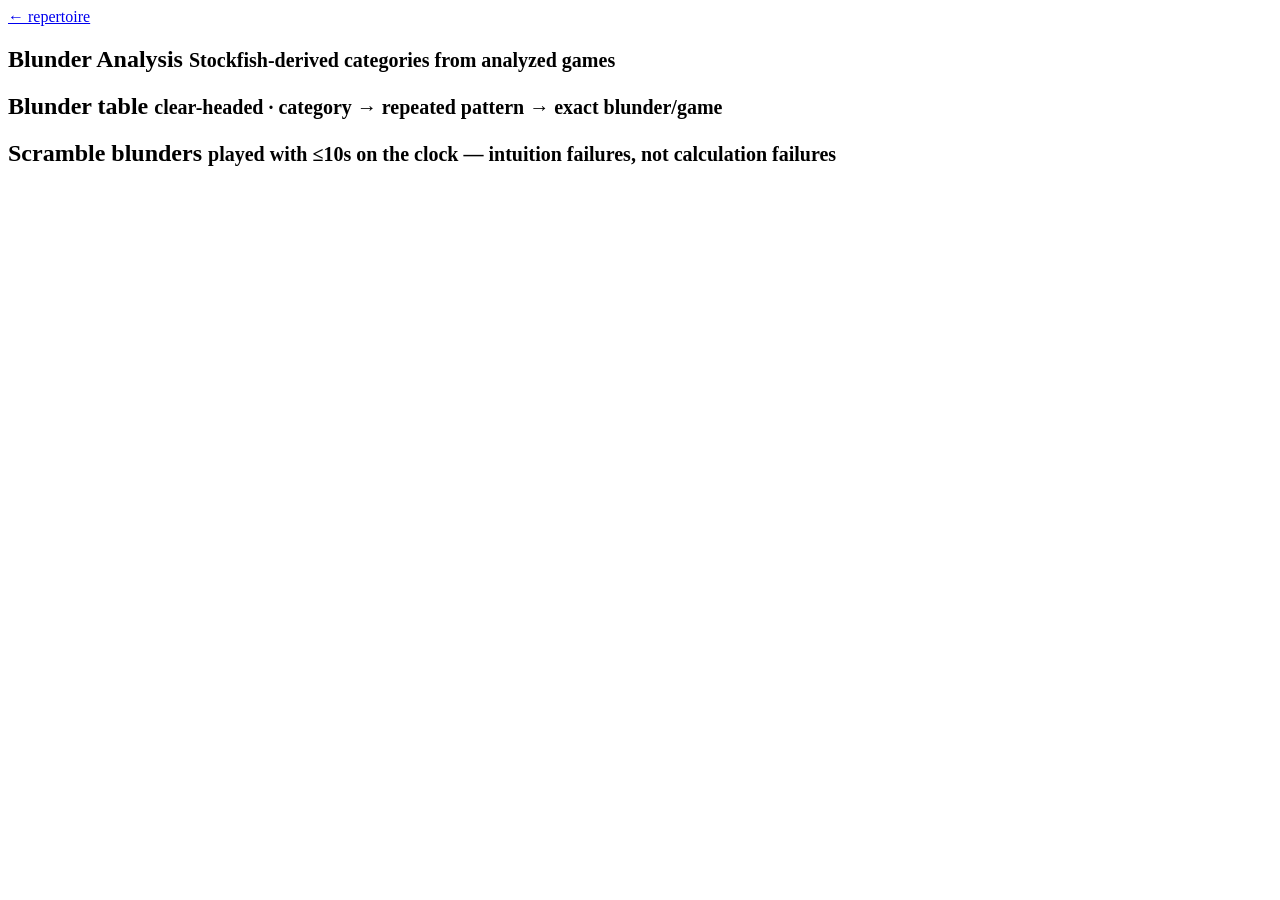
==== chess_tracker/templates/blunders.html @ c9122c8c "Partition scramble blunders into their own table Blunders played with <=10s on the post-move clock a" ====
<!-- chess_tracker/templates/blunders.html -->
<!doctype html>
<html lang="en">
<head>
  <meta charset="utf-8">
  <meta name="viewport" content="width=device-width, initial-scale=1">
  <title>Chess Tracker — Blunder Analysis — {{USERNAME}}</title>
  <link rel="stylesheet" href="vendor/tabulator.min.css">
  <link rel="stylesheet" href="styles.css">
  <link rel="stylesheet" href="vendor/chessground.base.css">
  <link rel="stylesheet" href="chessground-theme.css">
</head>
<body>
  <header id="kpi-strip">
    <a class="home-link" href="index.html">← repertoire</a>
  </header>
  <main>
    <section id="blunder-analysis-block">
      <h2>Blunder Analysis <small>Stockfish-derived categories from analyzed games</small></h2>
      <div id="blunder-coverage-cards" class="behavior-grid"></div>
      <p id="blunder-analysis-empty" class="mq-empty" style="display:none"></p>
    </section>
    <section id="blunder-review-block">
      <h2>Blunder table <small>clear-headed · category → repeated pattern → exact blunder/game</small></h2>
      <div class="sig-split">
        <div class="table-scroll"><div id="blunder-review-table"></div></div>
        <aside class="board-panel">
          <div class="board-large" id="blunder-board"></div>
          <div class="board-meta" id="blunder-board-meta"></div>
        </aside>
      </div>
    </section>
    <section id="scramble-review-block">
      <h2>Scramble blunders <small>played with ≤10s on the clock — intuition failures, not calculation failures</small></h2>
      <div class="table-scroll"><div id="scramble-review-table"></div></div>
    </section>
  </main>
  <script src="vendor/tabulator.min.js"></script>
  <script src="vendor/chessground.min.js"></script>
  <script>
    /* DATA_INJECTION_POINT */
  </script>
  <script src="app.js"></script>
</body>
</html>
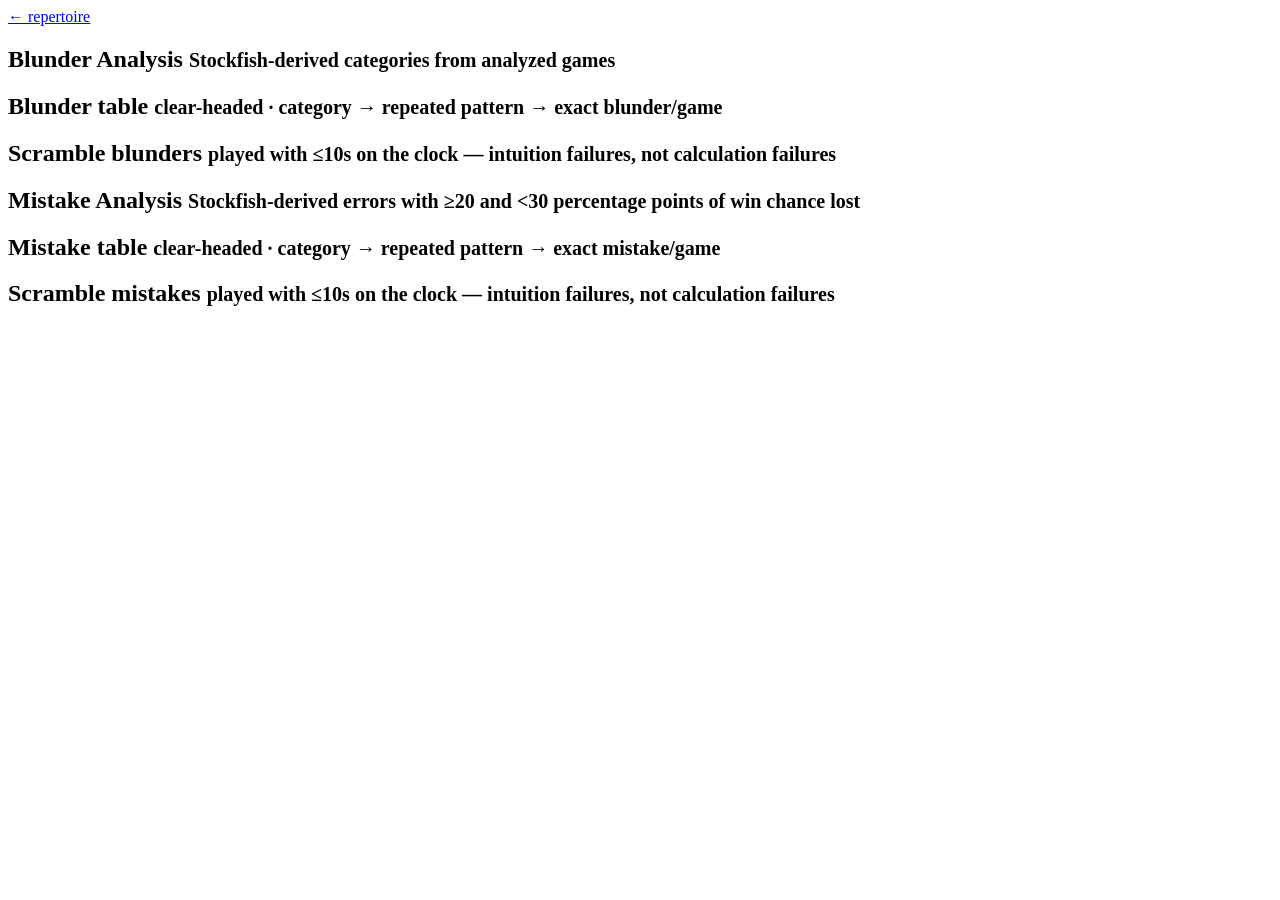
==== commit e20bc306: "Add mistake drills and fresh opening sessions" ====
--- a/chess_tracker/templates/blunders.html
+++ b/chess_tracker/templates/blunders.html
@@ -32,7 +32,38 @@
     </section>
     <section id="scramble-review-block">
       <h2>Scramble blunders <small>played with ≤10s on the clock — intuition failures, not calculation failures</small></h2>
-      <div class="table-scroll"><div id="scramble-review-table"></div></div>
+      <div class="sig-split">
+        <div class="table-scroll"><div id="scramble-review-table"></div></div>
+        <aside class="board-panel">
+          <div class="board-large" id="scramble-board"></div>
+          <div class="board-meta" id="scramble-board-meta"></div>
+        </aside>
+      </div>
+    </section>
+    <section id="mistake-analysis-block">
+      <h2>Mistake Analysis <small>Stockfish-derived errors with ≥20 and &lt;30 percentage points of win chance lost</small></h2>
+      <div id="mistake-coverage-cards" class="behavior-grid"></div>
+      <p id="mistake-analysis-empty" class="mq-empty" style="display:none"></p>
+    </section>
+    <section id="mistake-review-block">
+      <h2>Mistake table <small>clear-headed · category → repeated pattern → exact mistake/game</small></h2>
+      <div class="sig-split">
+        <div class="table-scroll"><div id="mistake-review-table"></div></div>
+        <aside class="board-panel">
+          <div class="board-large" id="mistake-board"></div>
+          <div class="board-meta" id="mistake-board-meta"></div>
+        </aside>
+      </div>
+    </section>
+    <section id="scramble-mistake-review-block">
+      <h2>Scramble mistakes <small>played with ≤10s on the clock — intuition failures, not calculation failures</small></h2>
+      <div class="sig-split">
+        <div class="table-scroll"><div id="scramble-mistake-review-table"></div></div>
+        <aside class="board-panel">
+          <div class="board-large" id="scramble-mistake-board"></div>
+          <div class="board-meta" id="scramble-mistake-board-meta"></div>
+        </aside>
+      </div>
     </section>
   </main>
   <script src="vendor/tabulator.min.js"></script>
